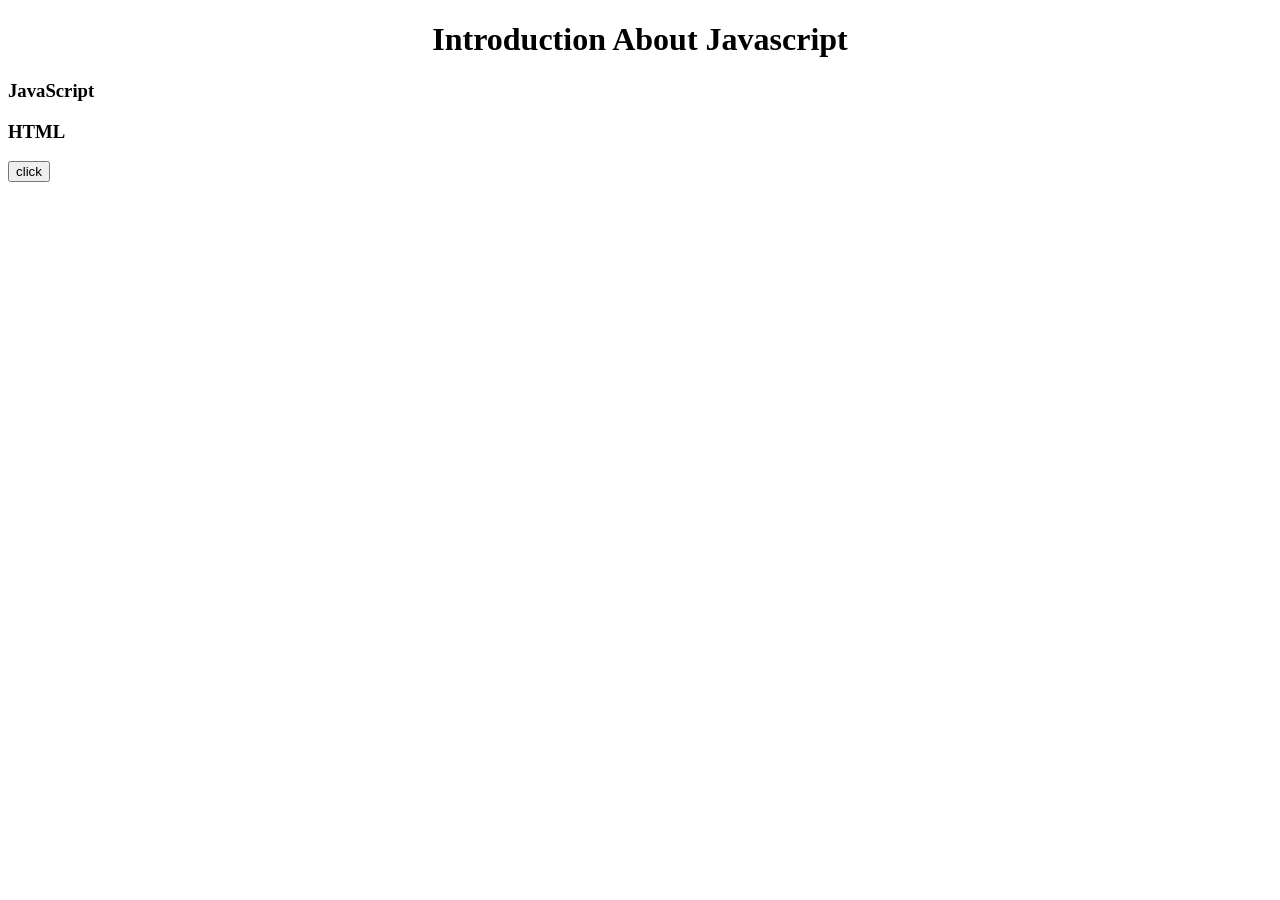
==== introduction/introduction.html @ 514c0851 "Js-DOM" ====
<!DOCTYPE html>
<html lang="en">
<head>
    <meta charset="UTF-8">
    <meta name="viewport" content="width=device-width, initial-scale=1.0">
    <title>Document</title>

</head>
<body>


    <center>
    <h1> Introduction About Javascript </h1>
    </center>

    <h3 id="title" class="style"> JavaScript </h3>
     <h3 id="title" class="style"> HTML </h3>

    <button id="btn" onclick="changeHeading()"> click </button>



    <script src="./app.js"></script>
</body>
</html>
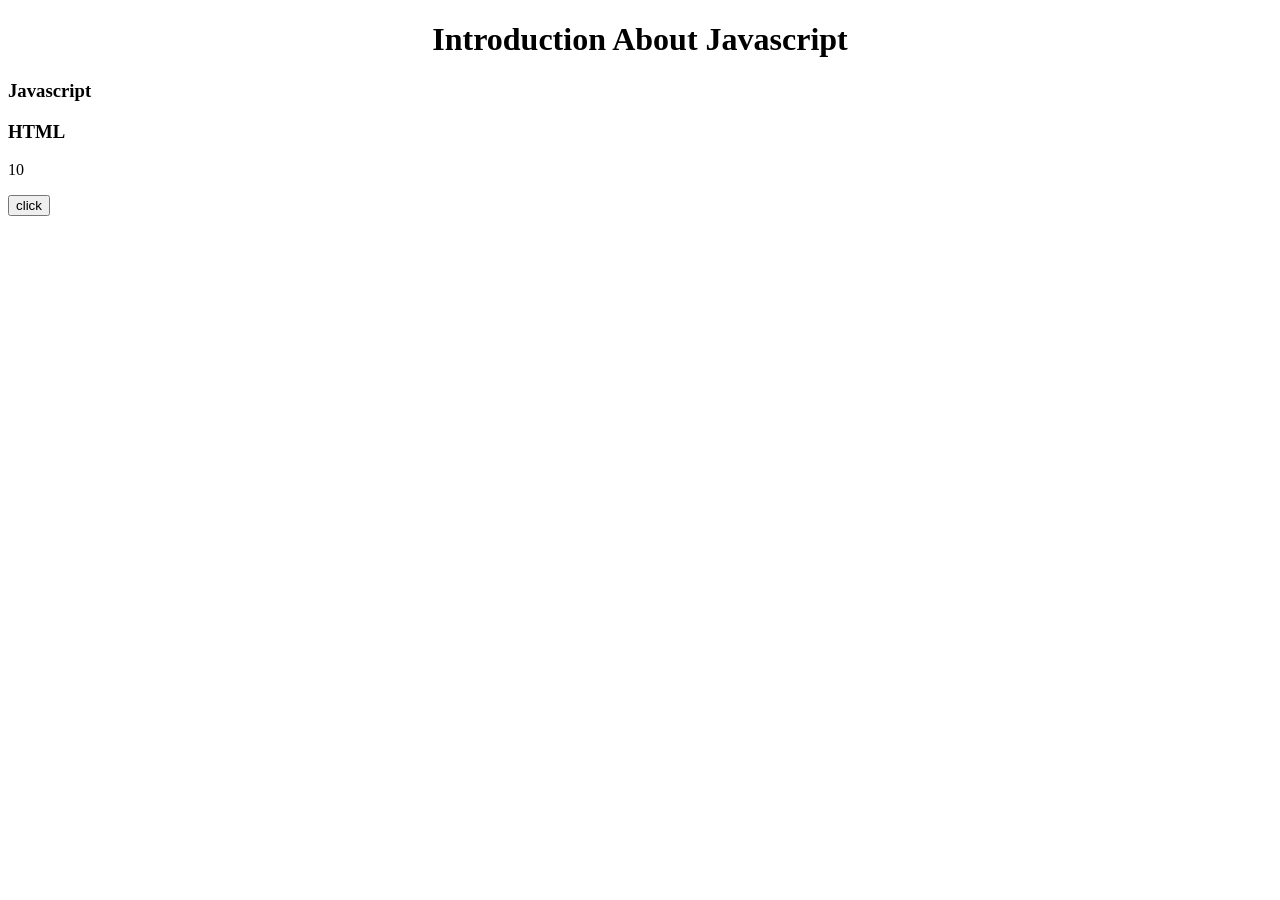
==== commit ed2beea3: "data types & variables" ====
--- a/introduction/introduction.html
+++ b/introduction/introduction.html
@@ -13,8 +13,11 @@
     <h1> Introduction About Javascript </h1>
     </center>
 
-    <h3 id="title" class="style"> JavaScript </h3>
+    <h3 id="title" class="style"> Javascript </h3>
      <h3 id="title" class="style"> HTML </h3>
+
+
+     <p id="value"> 10 </p>
 
     <button id="btn" onclick="changeHeading()"> click </button>
 
